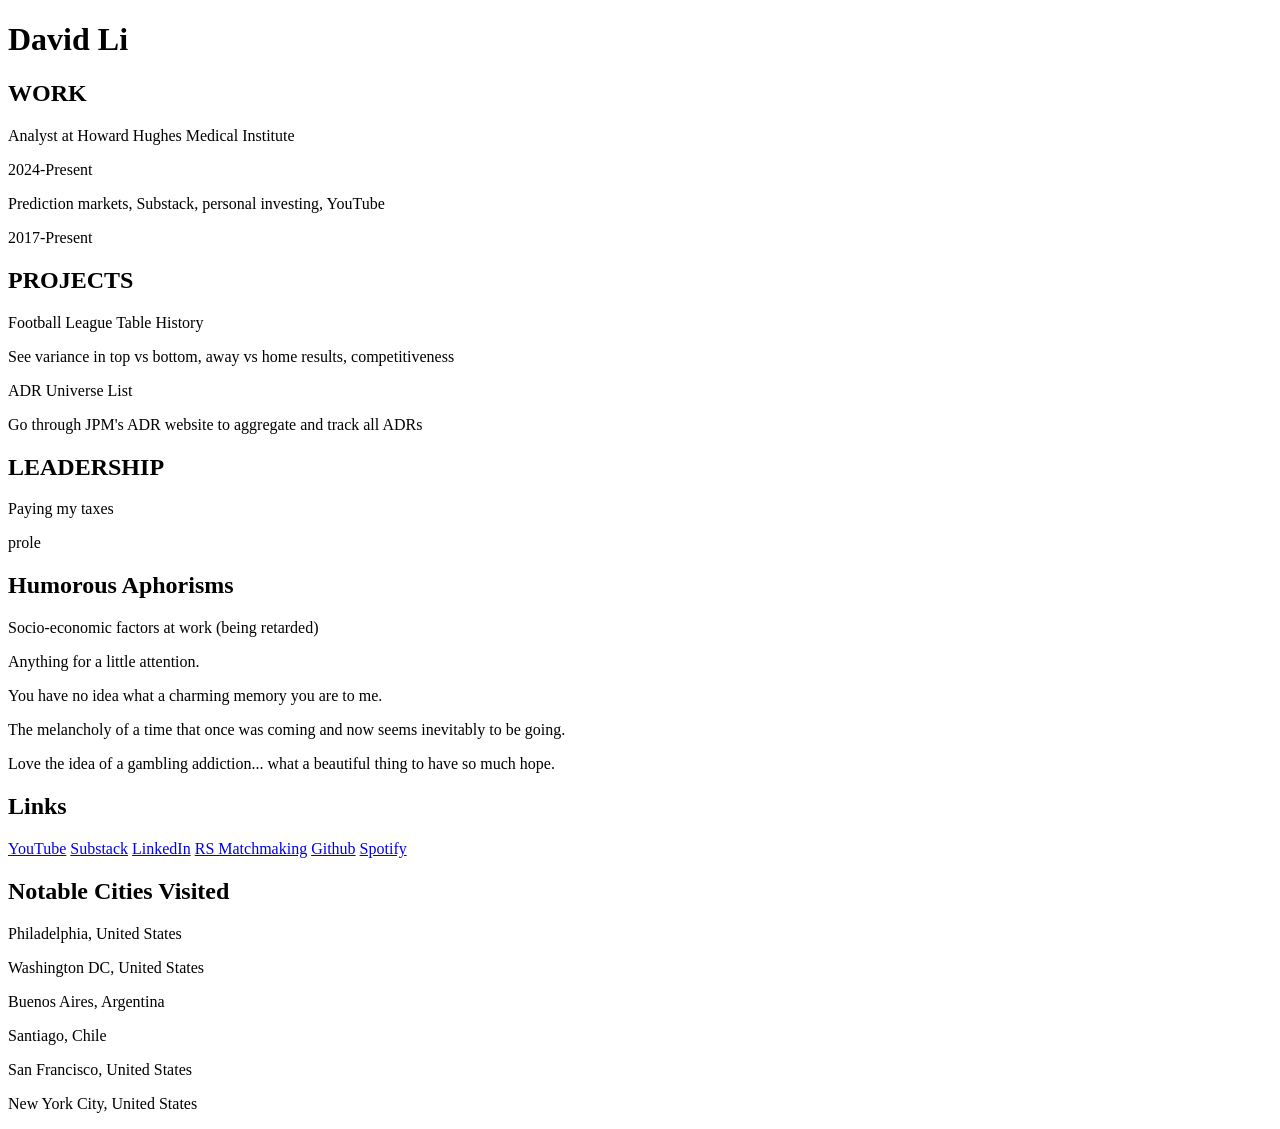
==== index.html @ 12bff23a "Add files via upload" ====
<!DOCTYPE html>
<html lang="en">
<head>
    <meta charset="UTF-8">
    <meta name="viewport" content="width=device-width, initial-scale=1.0">
    <title>Your Name</title>
    <link rel="stylesheet" href="styles.css">
</head>
<body>
    <div class="container">
        <header>
            <h1>David Li</h1>
        </header>

        <main>
            <section>
                <h2>WORK</h2>
                
                <div class="entry">
                    <div class="entry-content">
                        <p>Analyst at Howard Hughes Medical Institute</p>
                        <span class="date">2024-Present</span>
                    </div>
                </div>

                <div class="entry">
                    <div class="entry-content">
                        <p>Prediction markets, Substack, personal investing, YouTube</p>
                        <span class="date">2017-Present</span>
                    </div>
                </div>
            </section>

            <section>
                <h2>PROJECTS</h2>
                
                <div class="entry">
                    <div class="entry-content">
                        <p class="project-title">Football League Table History</p>
                      
                        <span class="tech">See variance in top vs bottom, away vs home results, competitiveness</span>
                    </div>
                </div>

                <div class="entry">
                    <div class="entry-content">
                        <p class="project-title">ADR Universe List</p>
                   
                        <span class="tech">Go through JPM's ADR website to aggregate and track all ADRs</span>
                    </div>
                </div>
            </section>

            <section>
                <h2>LEADERSHIP</h2>
                
                <div class="entry">
                    <div class="entry-content">
                        <p>Paying my taxes</p>
                        <span class="role">prole</span>
                    </div>
                </div>
            </section>

            <section>
                <h2>Humorous Aphorisms</h2>
                
                <div class="entry">
                    <div class="entry-content">
                        <p class="project-title">Socio-economic factors at work (being retarded)</p>                    
                    </div>
		<div class="entry-content">
                        <p class="project-title">Anything for a little attention.</p>                    
                    </div>
		<div class="entry-content">
                        <p class="project-title">You have no idea what a charming memory you are to me. </p>                    
                    </div>
		<div class="entry-content">
                        <p class="project-title">The melancholy of a time that once was coming and now seems inevitably to be going. </p>                    
                    </div>
<div class="entry-content">
                        <p class="project-title">Love the idea of a gambling addiction... what a beautiful thing to have so much hope.
 </p>                    
                    </div>

                </div>
            </section>
        </main>

 <section>
                <h2>Links</h2>

        <footer>
            <div class="social-links">
                <a href="https://www.youtube.com/@Daviboo" target="_blank">YouTube</a>
                <a href="https://substack.com/@marketdiary?" target="_blank">Substack</a>
                <a href="https://www.linkedin.com/in/david-li2/" target="_blank">LinkedIn</a>
		<a href="https://rsmatchmaking.com/profile/Qk0hz92RahDR2tZ8llhe" target="_blank">RS Matchmaking</a>
		<a href="https://github.com/ExistentialHero" target="_blank">Github</a>
		<a href="https://open.spotify.com/user/21ojaeead74zt3raca4rtii2a?si=0b8a8fda0c564465&nd=1&dlsi=5df653bcf0d14f80" target="_blank">Spotify</a>
            </div>
        </footer>
    </div>
</body>
</html>

<section>
          <h2>Notable Cities Visited</h2>
 <div class="entry">
                    <div class="entry-content">
                        <p class="project-title">Philadelphia, United States</p>                    
                    </div>
		<div class="entry-content">
                        <p class="project-title">Washington DC, United States</p>                    
                    </div>
<div class="entry-content">
                        <p class="project-title">Buenos Aires, Argentina</p>                    
                    </div>
<div class="entry-content">
                        <p class="project-title">Santiago, Chile</p>                    
                    </div>
<div class="entry-content">
                        <p class="project-title">San Francisco, United States</p>                    
                    </div>
<div class="entry-content">
                        <p class="project-title">New York City, United States</p>                    
                    </div>
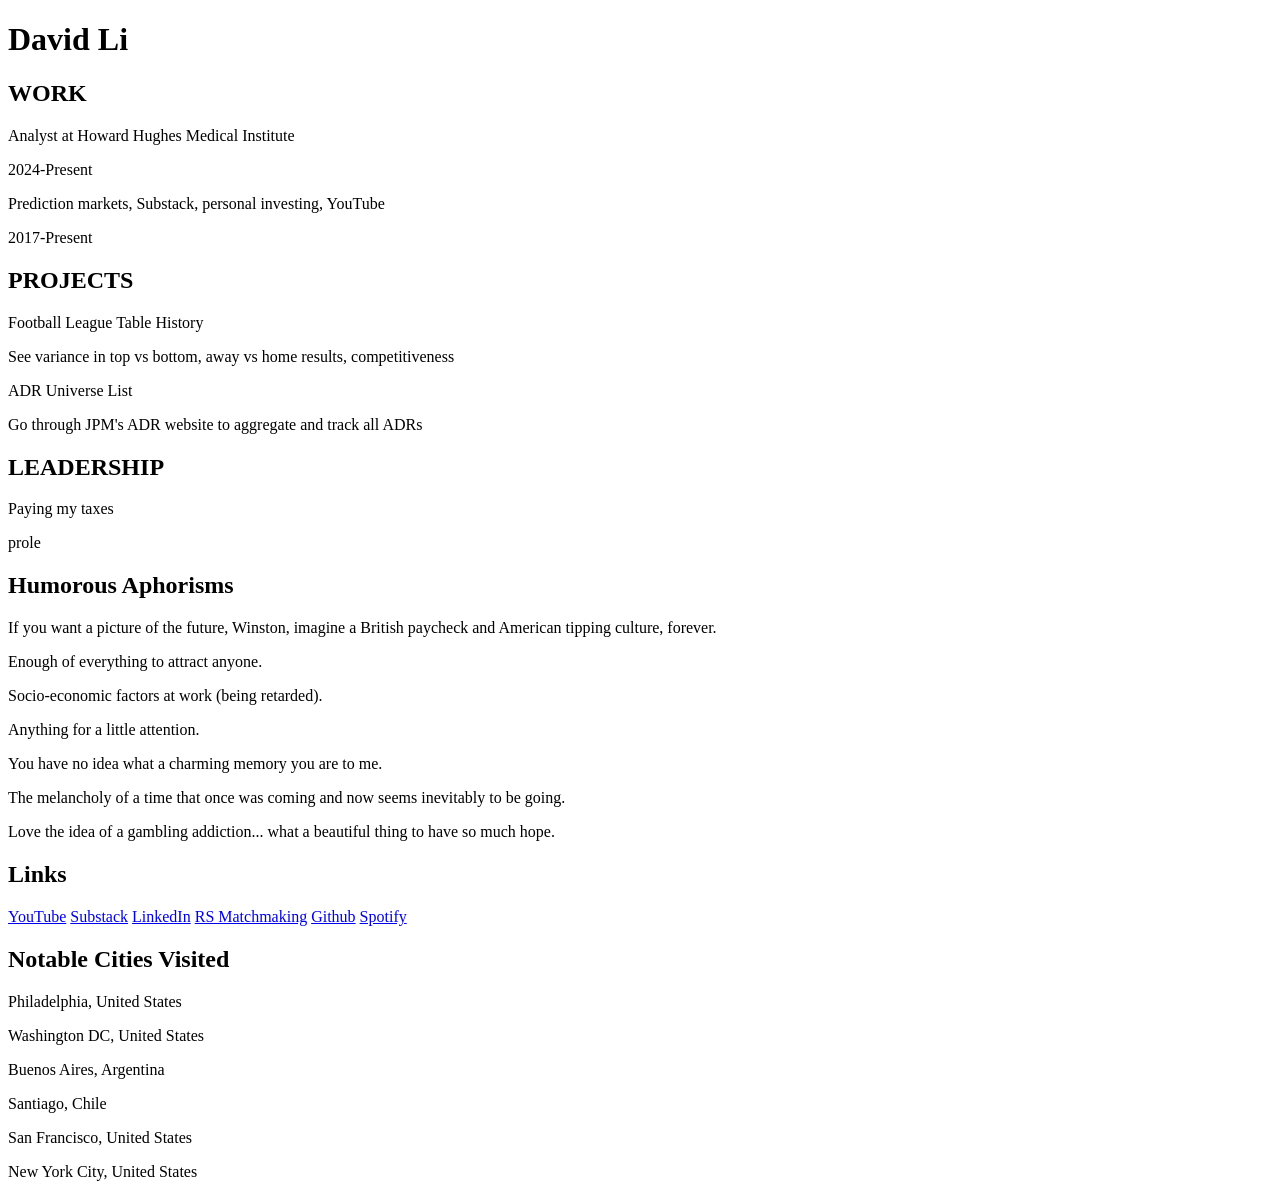
==== commit 440d02be: "Update project titles in index.html" ====
--- a/index.html
+++ b/index.html
@@ -67,7 +67,15 @@
                 
                 <div class="entry">
                     <div class="entry-content">
-                        <p class="project-title">Socio-economic factors at work (being retarded)</p>                    
+                        <p class="project-title">If you want a picture of the future, Winston, imagine a British paycheck and American tipping culture, forever.
+</p>                    
+                    </div>
+					<div class="entry-content">
+                        <p class="project-title">Enough of everything to attract anyone.
+</p>                    
+                    </div>
+					<div class="entry-content">
+                        <p class="project-title">Socio-economic factors at work (being retarded).</p>                    
                     </div>
 		<div class="entry-content">
                         <p class="project-title">Anything for a little attention.</p>                    
